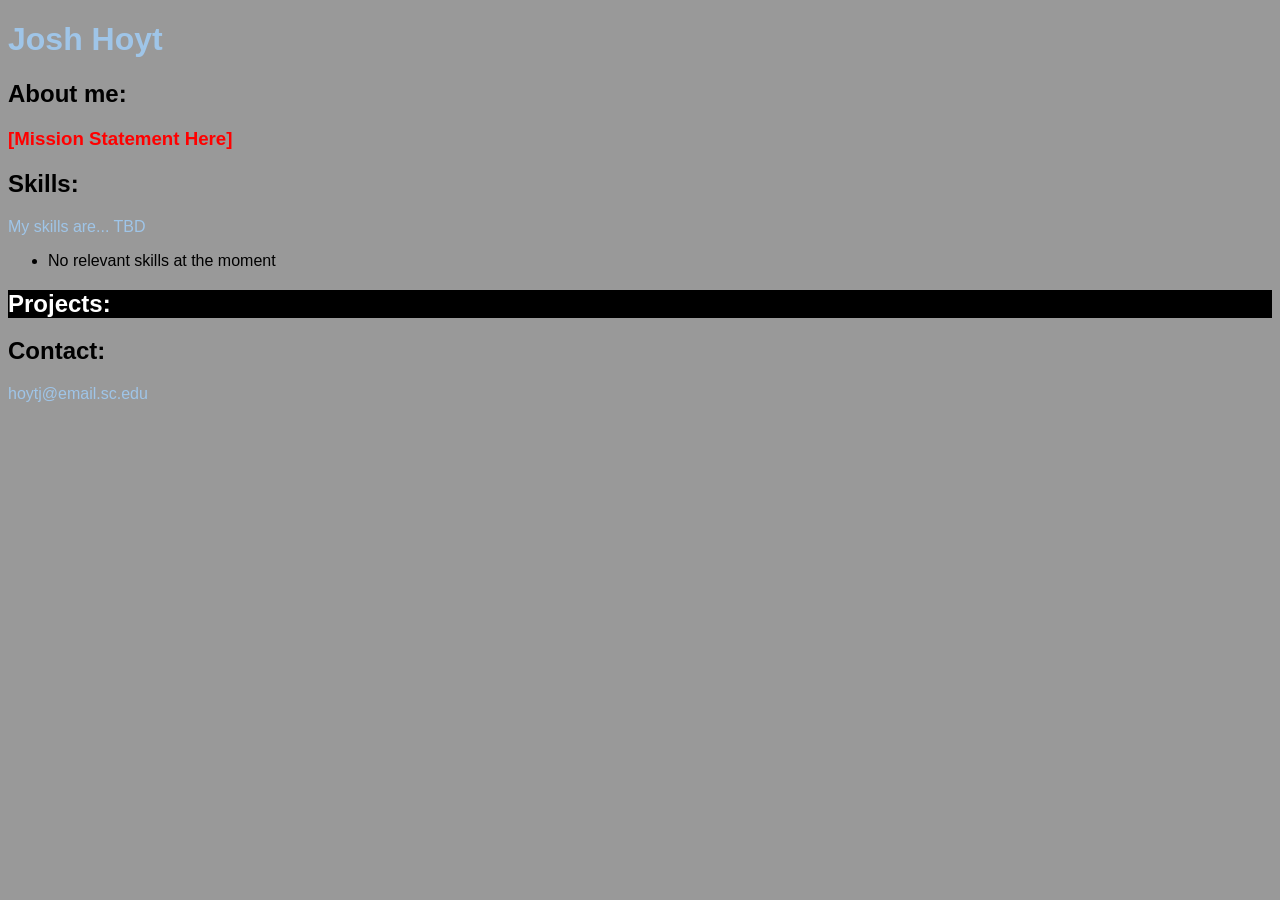
==== index.html @ c47dfec7 "Updated both .html and .css files, customizing my page even further." ====
<!DOCTYPE html>
<html>
  <head>
    <title>CSCE 190: Josh Hoyt</title>
    <link rel="stylesheet" href="styles.css">
  </head>
  <body>
    <h1 id="header">Josh Hoyt</h1>
    <div class="about">
      <h2>About me:</h2>
      <h3>[Mission Statement Here]</h3>
    </div>
    <div class="skills left ice blue">
      <h2>Skills:</h2>
      <p>My skills are... TBD</p>
      <ul>
        <li>No relevant skills at the moment</li>
      </ul>
    </div>
    <div class="projects">
      <h2>Projects:</h2>
    </div>
    <div class="contact">
      <h2>Contact:</h2><p>hoytj@email.sc.edu</p>
    </div>
  </body>
</html>
---- styles.css ----
h3 {
    text-align: middle;
    color: red;
}
p {
    text-align: left;
    color: #9fc5e8;
}
body {
    background: #999999;
    font-family: Arial, Helvetica, sans-serif;
}
#header {
    color: #9fc5e8;
}
.about {
    text-align: left;
    color: black;
}
.projects {
    color: #ffffff;
    background: #000000;
}
.contact {
    text-align: middle;
}
.left {
    text-align: left;
}

.attention {
    font-weight: bold;
}
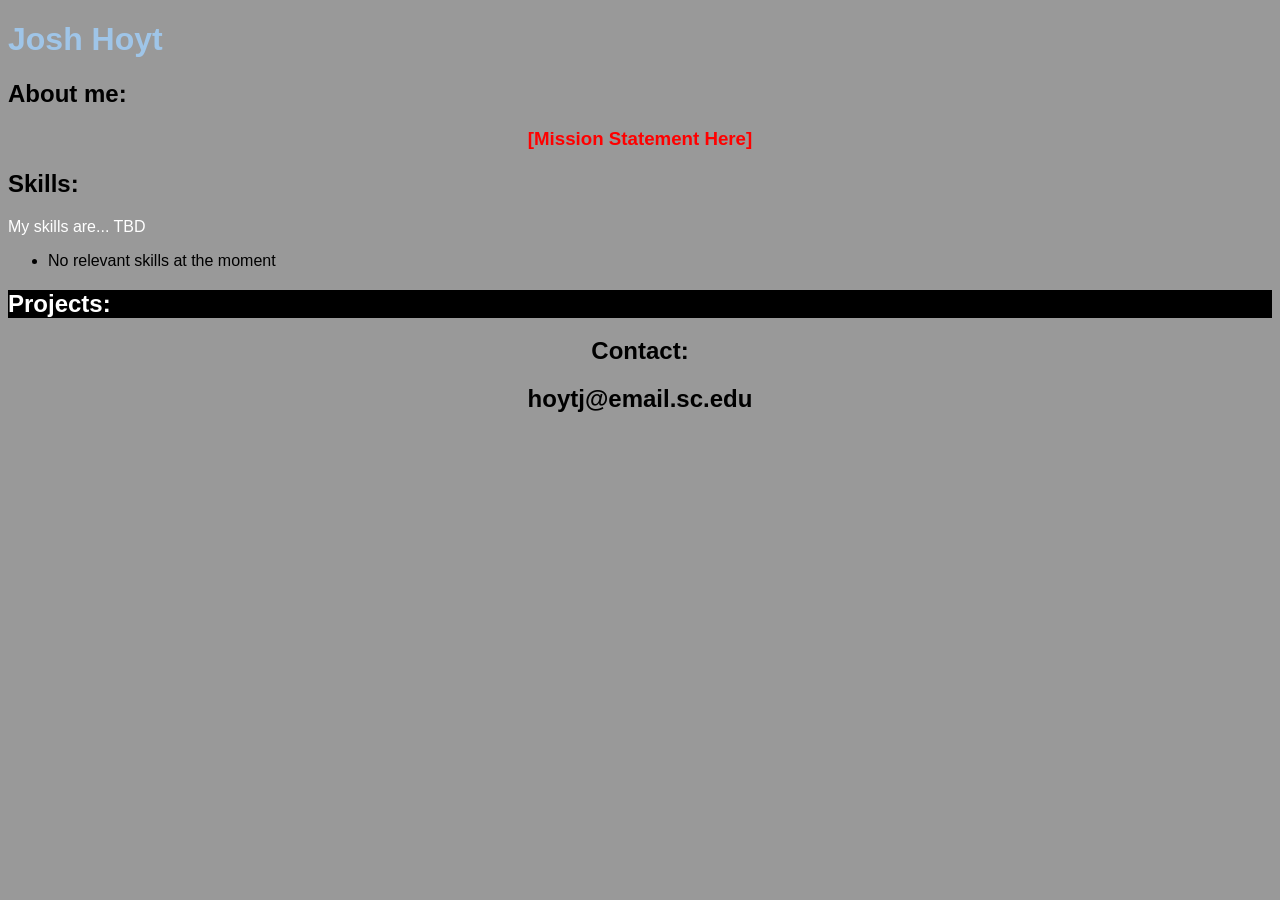
==== commit 2d96a235: "Making both class contact elements align to the center." ====
--- a/index.html
+++ b/index.html
@@ -21,7 +21,7 @@
       <h2>Projects:</h2>
     </div>
     <div class="contact">
-      <h2>Contact:</h2><p>hoytj@email.sc.edu</p>
+      <h2>Contact:</h2><h2>hoytj@email.sc.edu</h2>
     </div>
   </body>
 </html>
--- a/styles.css
+++ b/styles.css
@@ -1,10 +1,10 @@
 h3 {
-    text-align: middle;
+    text-align: center;
     color: red;
 }
 p {
     text-align: left;
-    color: #9fc5e8;
+    color: white;
 }
 body {
     background: #999999;
@@ -22,7 +22,7 @@
     background: #000000;
 }
 .contact {
-    text-align: middle;
+    text-align: center;
 }
 .left {
     text-align: left;
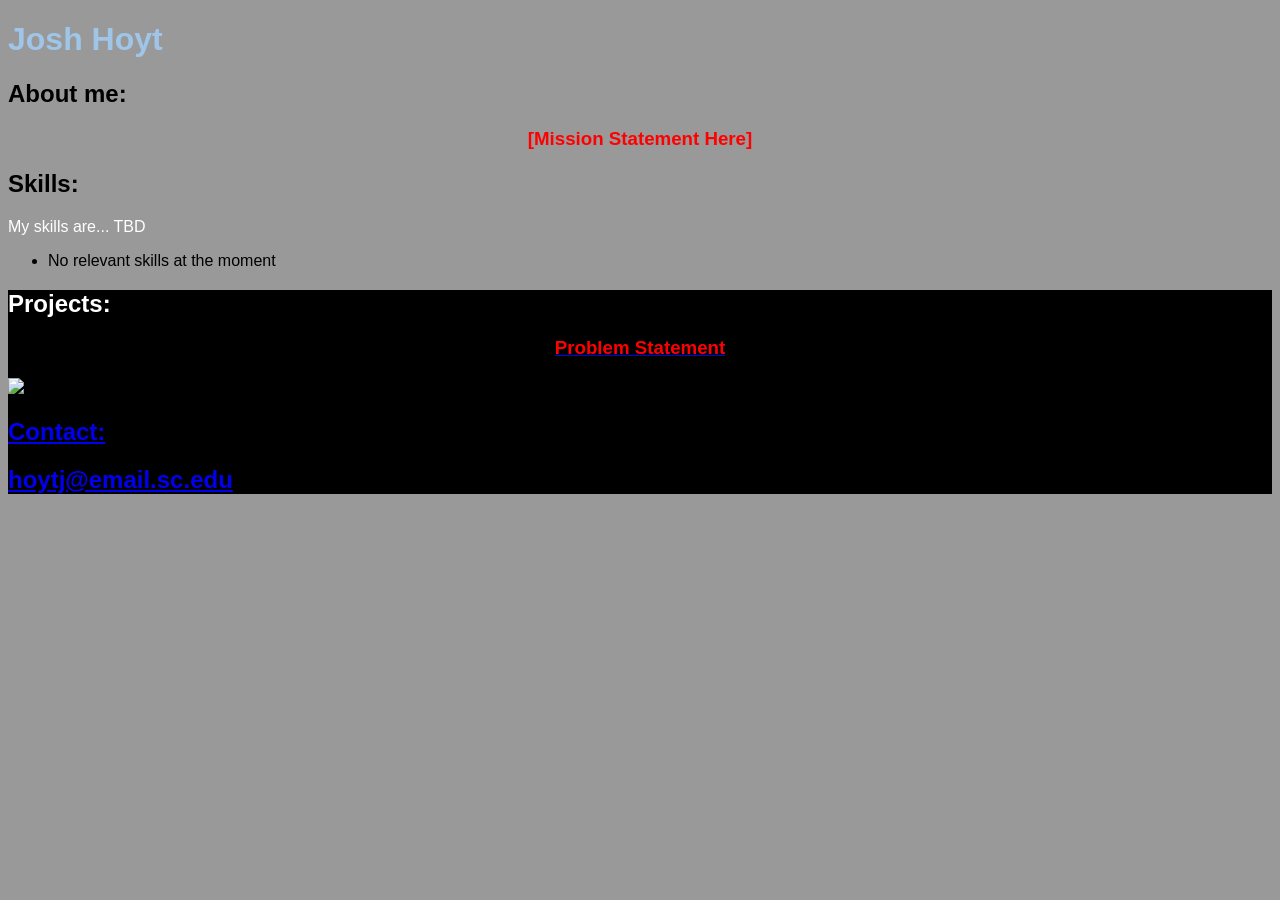
==== commit 47c9c48d: "Added filler information for a Mission Statement, implementing a PDF and .png file." ====
--- a/index.html
+++ b/index.html
@@ -19,6 +19,12 @@
     </div>
     <div class="projects">
       <h2>Projects:</h2>
+      <!-- Problem Statement Assignment -->
+      <section class="project">
+        <a href="Files/MissionStatement.pdf"><h3>Problem Statement</h3></a>
+        <a href="Files/MissionStatement.pdf"><img src="images/MissionStatement.png</a>
+        <p>One sentence to describe your problem ____</p>
+      </section>
     </div>
     <div class="contact">
       <h2>Contact:</h2><h2>hoytj@email.sc.edu</h2>
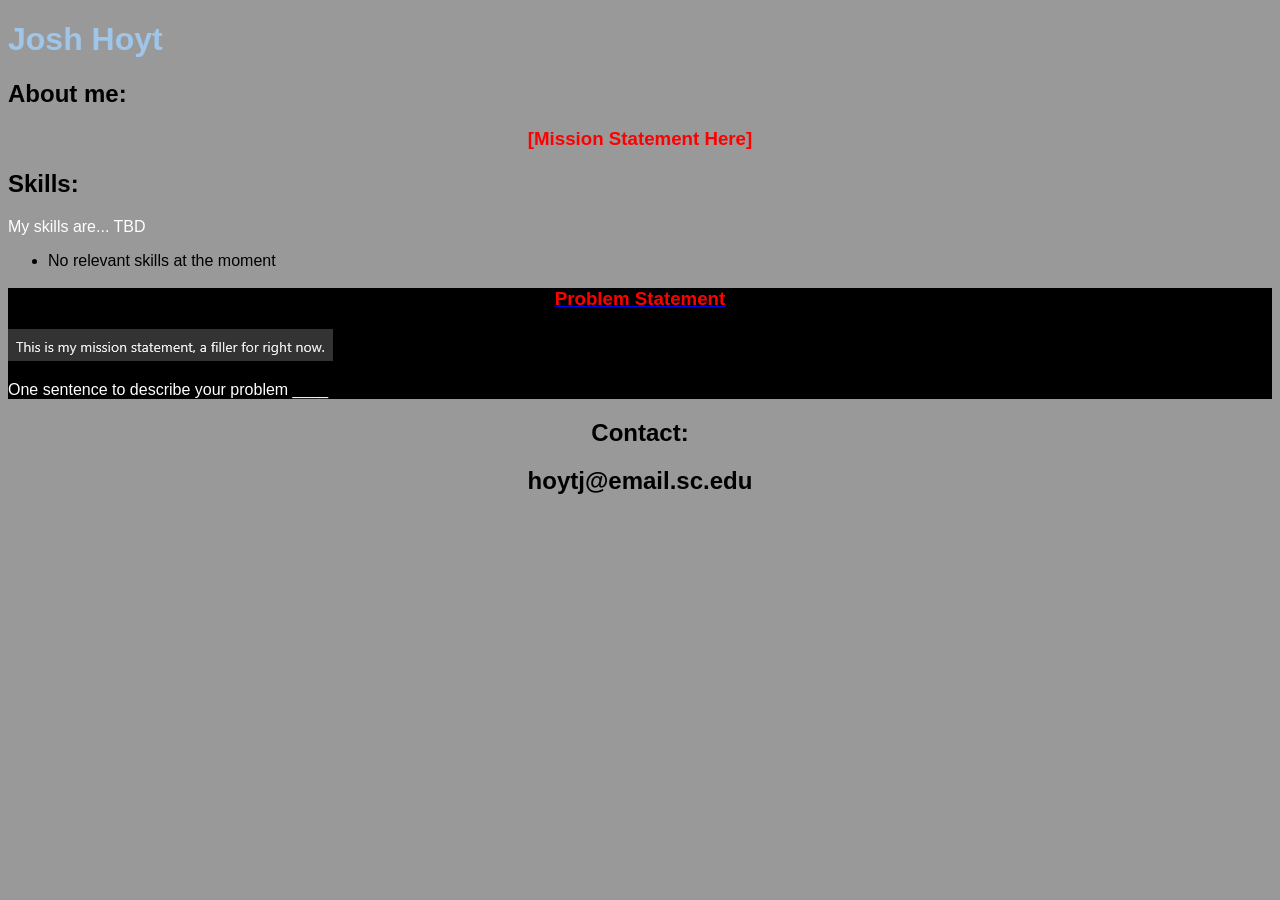
==== commit 6b307a73: "Removed an unnecessary line within the .html "projects" class, also fixed a syntax typo for my img s" ====
--- a/index.html
+++ b/index.html
@@ -1,33 +1,32 @@
-<!DOCTYPE html>
-<html>
-  <head>
-    <title>CSCE 190: Josh Hoyt</title>
-    <link rel="stylesheet" href="styles.css">
-  </head>
-  <body>
-    <h1 id="header">Josh Hoyt</h1>
-    <div class="about">
-      <h2>About me:</h2>
-      <h3>[Mission Statement Here]</h3>
-    </div>
-    <div class="skills left ice blue">
-      <h2>Skills:</h2>
-      <p>My skills are... TBD</p>
-      <ul>
-        <li>No relevant skills at the moment</li>
-      </ul>
-    </div>
-    <div class="projects">
-      <h2>Projects:</h2>
-      <!-- Problem Statement Assignment -->
-      <section class="project">
-        <a href="Files/MissionStatement.pdf"><h3>Problem Statement</h3></a>
-        <a href="Files/MissionStatement.pdf"><img src="images/MissionStatement.png</a>
-        <p>One sentence to describe your problem ____</p>
-      </section>
-    </div>
-    <div class="contact">
-      <h2>Contact:</h2><h2>hoytj@email.sc.edu</h2>
-    </div>
-  </body>
+<!DOCTYPE html>
+<html>
+  <head>
+    <title>CSCE 190: Josh Hoyt</title>
+    <link rel="stylesheet" href="styles.css">
+  </head>
+  <body>
+    <h1 id="header">Josh Hoyt</h1>
+    <div class="about">
+      <h2>About me:</h2>
+      <h3>[Mission Statement Here]</h3>
+    </div>
+    <div class="skills left ice blue">
+      <h2>Skills:</h2>
+      <p>My skills are... TBD</p>
+      <ul>
+        <li>No relevant skills at the moment</li>
+      </ul>
+    </div>
+    <div class="projects">
+      <!-- Problem Statement Assignment -->
+      <section class="project">
+        <a href="files/MissionStatement.pdf"><h3>Problem Statement</h3></a>
+        <a href="files/MissionStatement.pdf"><img src="images/MissionStatement.png"></a>
+        <p>One sentence to describe your problem ____</p>
+      </section>
+    </div>
+    <div class="contact">
+      <h2>Contact:</h2><h2>hoytj@email.sc.edu</h2>
+    </div>
+  </body>
 </html>
--- a/styles.css
+++ b/styles.css
@@ -1,33 +1,33 @@
-h3 {
-    text-align: center;
-    color: red;
-}
-p {
-    text-align: left;
-    color: white;
-}
-body {
-    background: #999999;
-    font-family: Arial, Helvetica, sans-serif;
-}
-#header {
-    color: #9fc5e8;
-}
-.about {
-    text-align: left;
-    color: black;
-}
-.projects {
-    color: #ffffff;
-    background: #000000;
-}
-.contact {
-    text-align: center;
-}
-.left {
-    text-align: left;
-}
-
-.attention {
-    font-weight: bold;
+h3 {
+    text-align: center;
+    color: red;
+}
+p {
+    text-align: left;
+    color: white;
+}
+body {
+    background: #999999;
+    font-family: Arial, Helvetica, sans-serif;
+}
+#header {
+    color: #9fc5e8;
+}
+.about {
+    text-align: left;
+    color: black;
+}
+.projects {
+    color: #ffffff;
+    background: #000000;
+}
+.contact {
+    text-align: center;
+}
+.left {
+    text-align: left;
+}
+
+.attention {
+    font-weight: bold;
 }
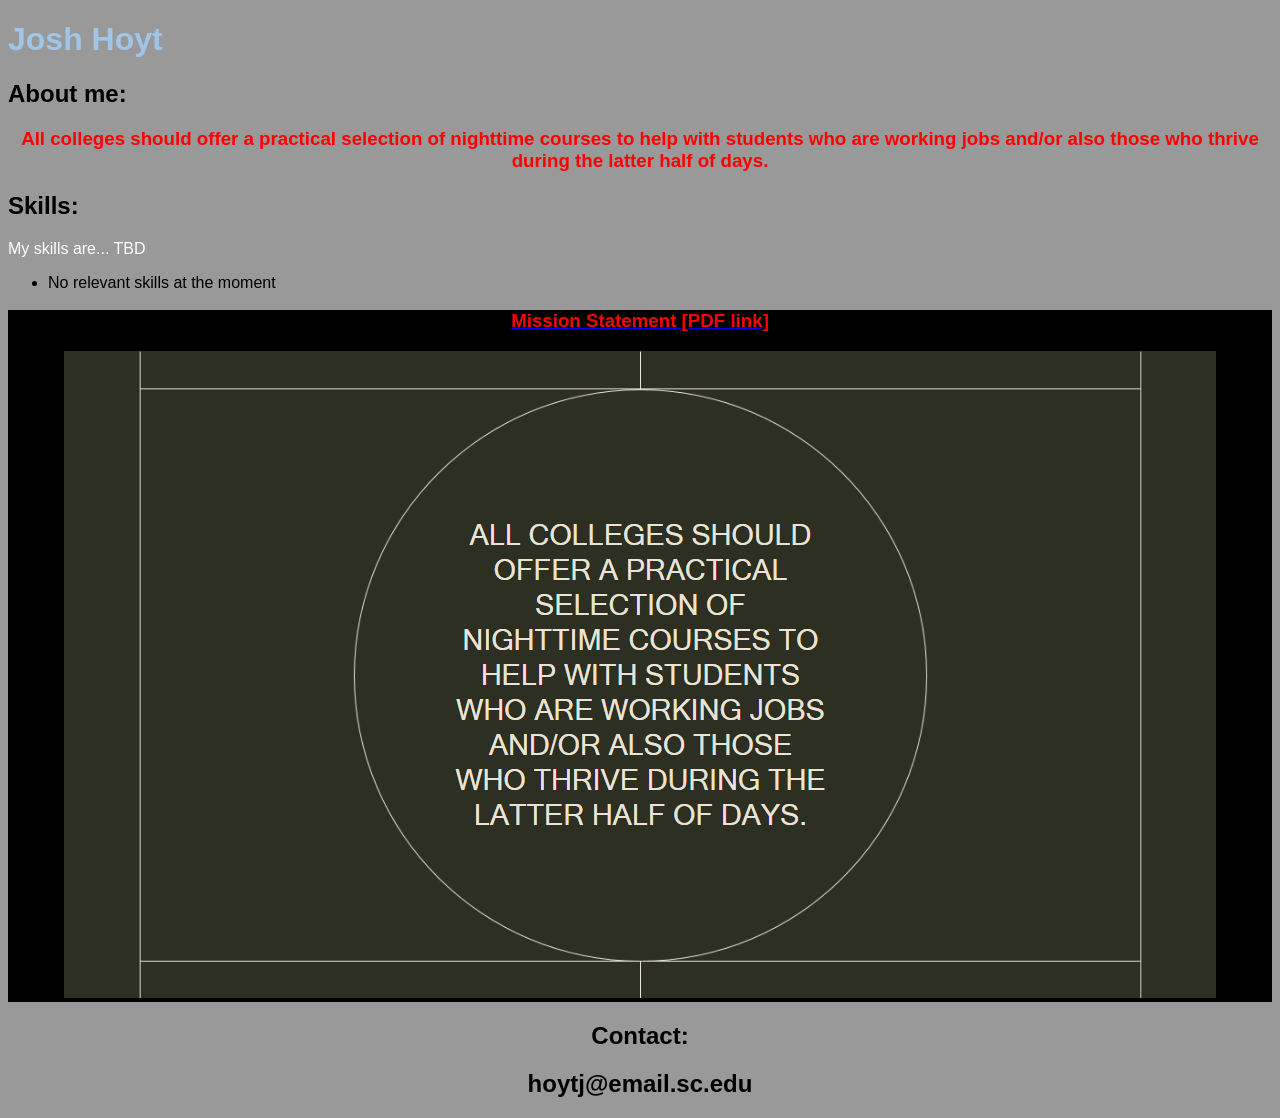
==== commit 0a7407dc: "Updated img, pdf links, aligned projects section and edited my filler Mission Statement with my actu" ====
--- a/index.html
+++ b/index.html
@@ -8,7 +8,10 @@
     <h1 id="header">Josh Hoyt</h1>
     <div class="about">
       <h2>About me:</h2>
-      <h3>[Mission Statement Here]</h3>
+      <h3>All colleges should offer a practical selection of nighttime courses to 
+          help with students who are working jobs and/or also those who thrive during 
+          the latter half of days. 
+      </h3>
     </div>
     <div class="skills left ice blue">
       <h2>Skills:</h2>
@@ -20,9 +23,9 @@
     <div class="projects">
       <!-- Problem Statement Assignment -->
       <section class="project">
-        <a href="files/MissionStatement.pdf"><h3>Problem Statement</h3></a>
+        <a href="files/MissionStatement.pdf"><h3>Mission Statement [PDF link]</h3></a>
         <a href="files/MissionStatement.pdf"><img src="images/MissionStatement.png"></a>
-        <p>One sentence to describe your problem ____</p>
+        <!-- <p>One sentence to describe your problem ____</p> -->
       </section>
     </div>
     <div class="contact">
--- a/styles.css
+++ b/styles.css
@@ -18,6 +18,7 @@
     color: black;
 }
 .projects {
+    text-align: center;
     color: #ffffff;
     background: #000000;
 }
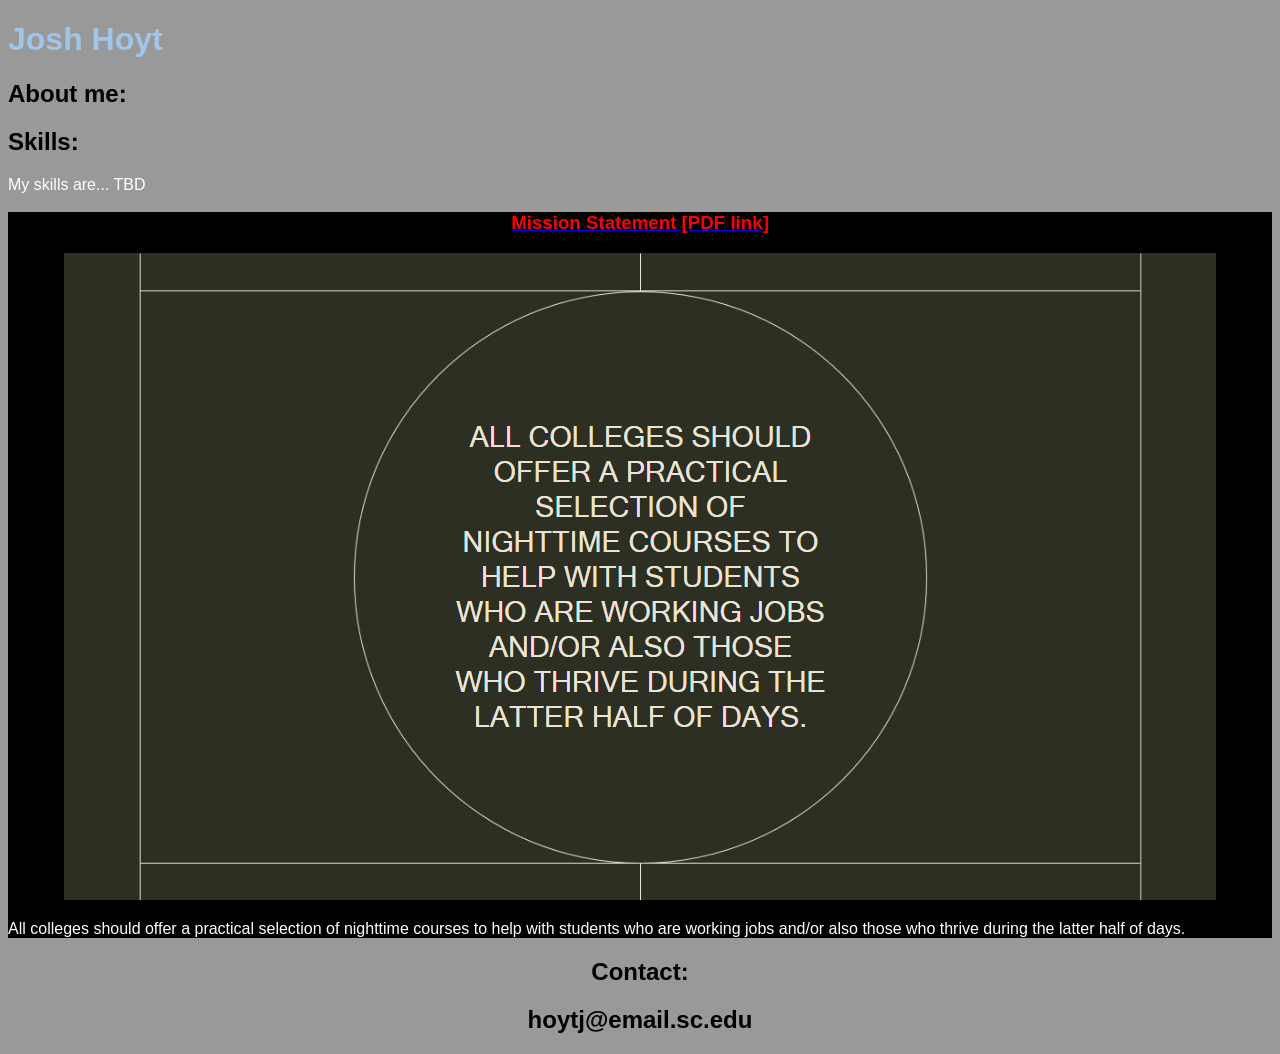
==== commit 910222d6: "Changed position of where Mission statement is presented, to a more appropriate location." ====
--- a/index.html
+++ b/index.html
@@ -8,24 +8,24 @@
     <h1 id="header">Josh Hoyt</h1>
     <div class="about">
       <h2>About me:</h2>
-      <h3>All colleges should offer a practical selection of nighttime courses to 
-          help with students who are working jobs and/or also those who thrive during 
-          the latter half of days. 
-      </h3>
     </div>
     <div class="skills left ice blue">
       <h2>Skills:</h2>
       <p>My skills are... TBD</p>
-      <ul>
+      <!-- <ul>
         <li>No relevant skills at the moment</li>
       </ul>
+      -->
     </div>
     <div class="projects">
       <!-- Problem Statement Assignment -->
       <section class="project">
         <a href="files/MissionStatement.pdf"><h3>Mission Statement [PDF link]</h3></a>
         <a href="files/MissionStatement.pdf"><img src="images/MissionStatement.png"></a>
-        <!-- <p>One sentence to describe your problem ____</p> -->
+        <p>All colleges should offer a practical selection of nighttime courses to 
+          help with students who are working jobs and/or also those who thrive during 
+          the latter half of days. 
+        </p>
       </section>
     </div>
     <div class="contact">
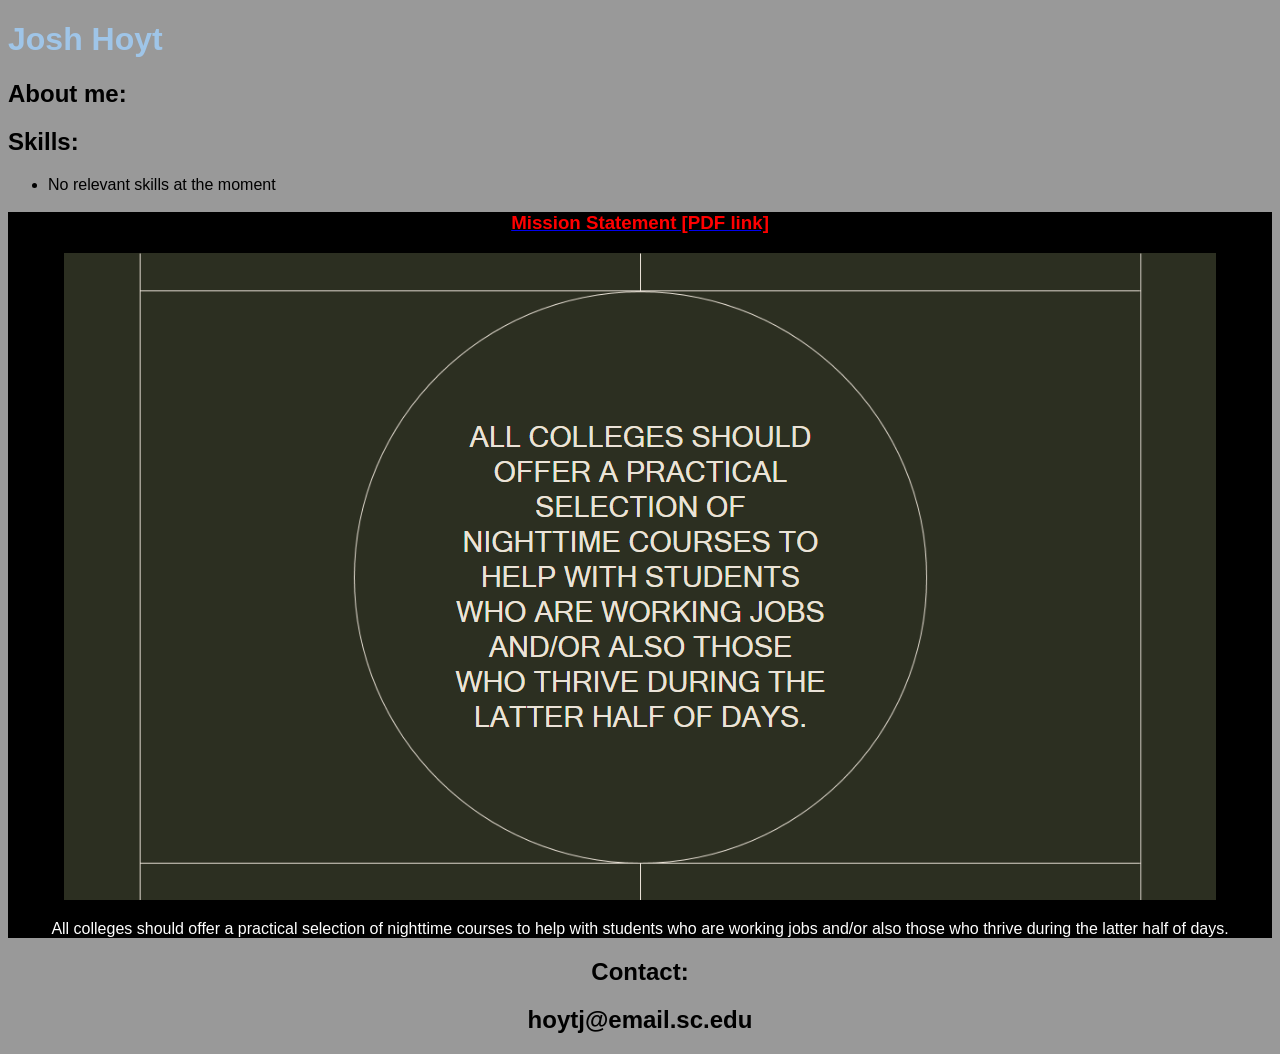
==== commit bc5e0af5: "Updated skills section to only show a list, aligned mission statement text to the center." ====
--- a/index.html
+++ b/index.html
@@ -11,11 +11,9 @@
     </div>
     <div class="skills left ice blue">
       <h2>Skills:</h2>
-      <p>My skills are... TBD</p>
-      <!-- <ul>
+      <ul>
         <li>No relevant skills at the moment</li>
       </ul>
-      -->
     </div>
     <div class="projects">
       <!-- Problem Statement Assignment -->
--- a/styles.css
+++ b/styles.css
@@ -3,7 +3,7 @@
     color: red;
 }
 p {
-    text-align: left;
+    text-align: center;
     color: white;
 }
 body {
